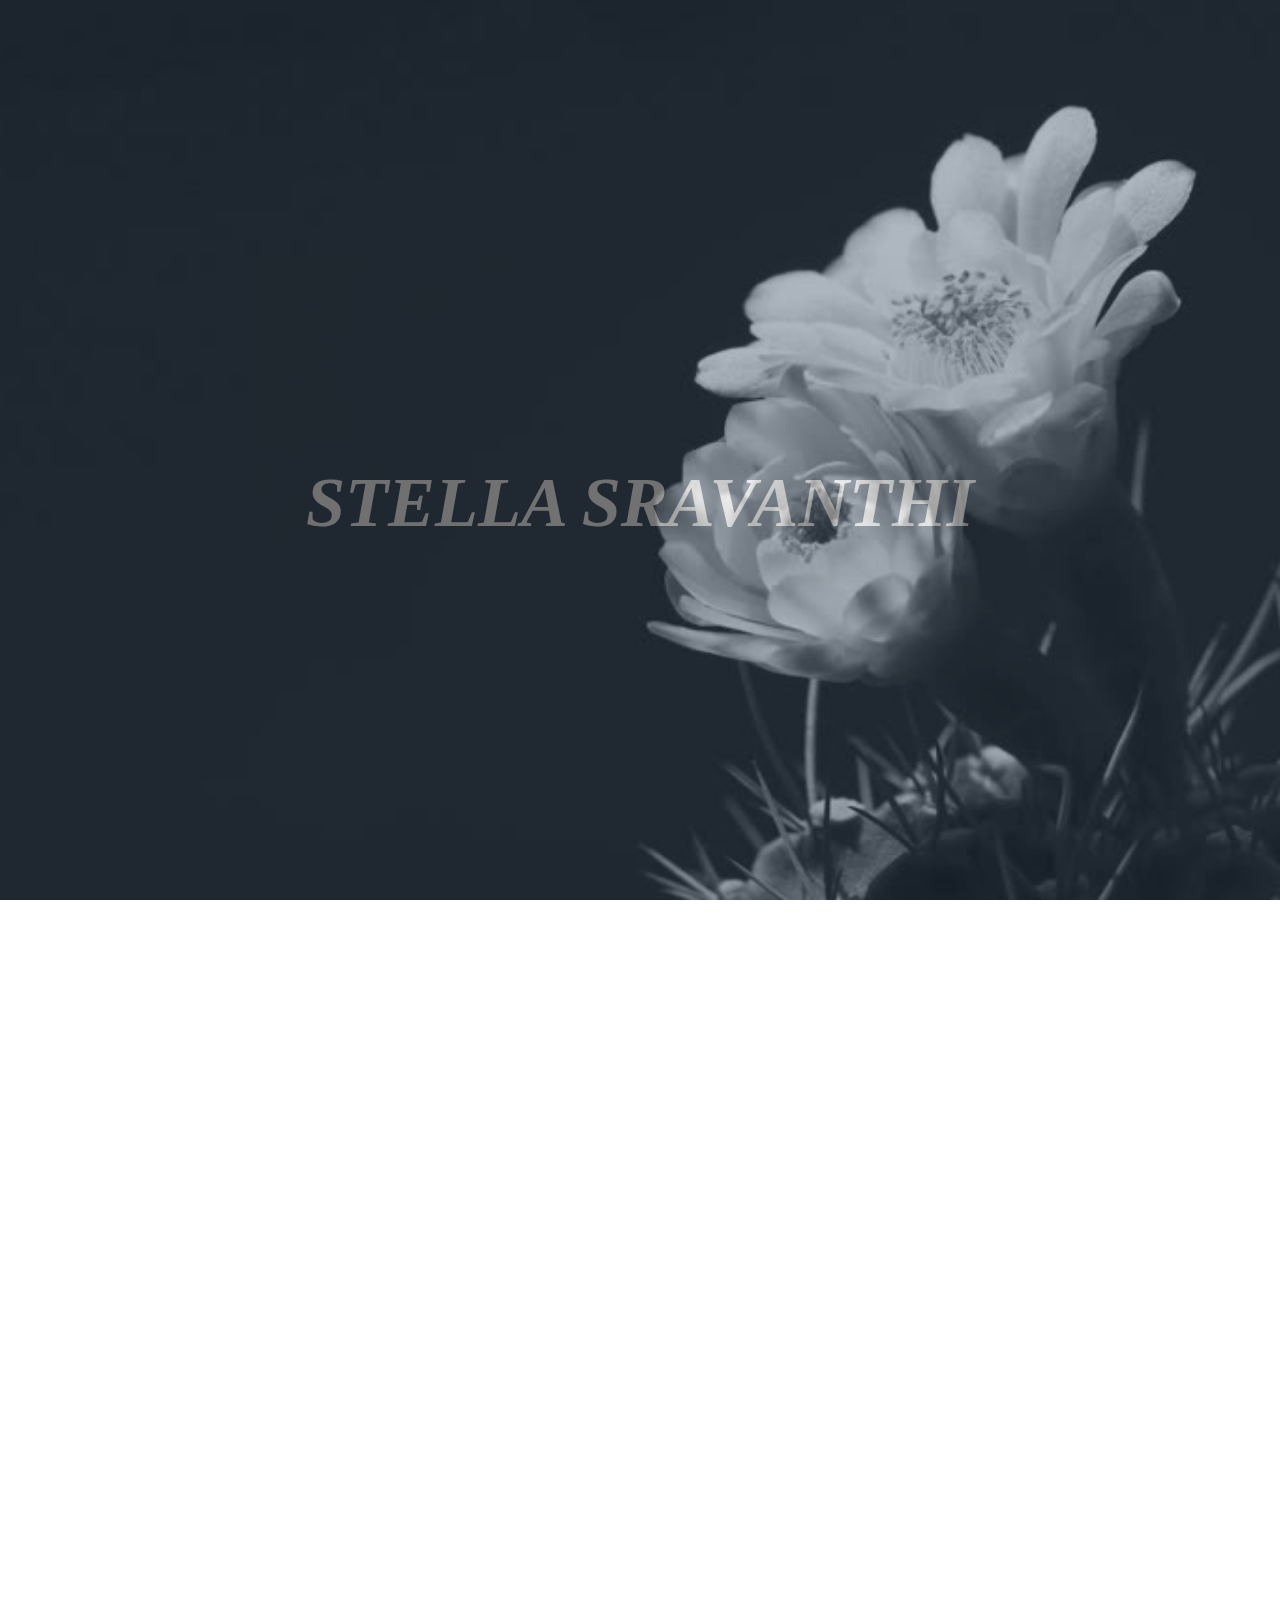
==== index.html @ a3dfa1d5 "first commit" ====
<!DOCTYPE html>
<html lang="en">

<head>
    <meta charset="UTF-8">
    <meta name="viewport" content="width=device-width, initial-scale=1.0">
    <title>Stella Sravanthi</title>
    <link href="./css/styles.css" rel="stylesheet">
    <link href='https://fonts.googleapis.com/css?family=Acme' rel='stylesheet'>
    <link href='https://fonts.googleapis.com/css?family=Quicksand' rel='stylesheet'>
    <!-- for collapsed navbar used bootstrap-->
    <script src="https://code.jquery.com/jquery-3.5.1.slim.min.js" integrity="sha384-DfXdz2htPH0lsSSs5nCTpuj/zy4C+OGpamoFVy38MVBnE+IbbVYUew+OrCXaRkfj" crossorigin="anonymous"></script>
    <link rel="stylesheet" href="https://stackpath.bootstrapcdn.com/bootstrap/4.3.1/css/bootstrap.min.css" integrity="sha384-ggOyR0iXCbMQv3Xipma34MD+dH/1fQ784/j6cY/iJTQUOhcWr7x9JvoRxT2MZw1T" crossorigin="anonymous">
    <script src="https://cdn.jsdelivr.net/npm/bootstrap@4.5.3/dist/js/bootstrap.bundle.min.js" integrity="sha384-ho+j7jyWK8fNQe+A12Hb8AhRq26LrZ/JpcUGGOn+Y7RsweNrtN/tE3MoK7ZeZDyx" crossorigin="anonymous"></script>

    <!-- for social media icons used fontawesome css  (fa fa classes)-->
    <link rel="stylesheet" href="https://cdnjs.cloudflare.com/ajax/libs/font-awesome/5.12.1/css/all.min.css">
    <!-- <script type="text/javascript" src="../js/script.js"></script> -->

</head>

<body>
    <div class="bfnav" id="bfnav">
        <div class="layer">
            STELLA SRAVANTHI
            <script type="text/javascript">
                var address = window.location.href.split('/');
                var script_name = address[address.length - 1];
                if (localStorage[script_name]) {
                    localStorage[script_name] = parseInt(localStorage[script_name]) + 1;
                } else {
                    localStorage[script_name] = 1;
                }
            </script>

        </div>
        <div class="part">
            <script type="text/javascript">
                document.write("Visits " + localStorage[script_name]);
            </script>
        </div>
    </div>
    <nav class="nav navbar-expand-lg navbar-dark bg-dark" style="z-index: 2;" id="navbar">

        <a class="navbar-brand" href="./index.html">Home</a>
        <button class="navbar-toggler" type="button" data-toggle="collapse" data-target="#navbarTogglerDemo02">
           <span class="navbar-toggler-icon"></span>
       </button>
        <div class="collapse navbar-collapse" id="navbarTogglerDemo02">
            <ul class="navbar-nav ml-auto">
                <li class="nav-item">
                    <a class="nav-link" href="#about">About</a>
                </li>
                <li class="nav-item">
                    <a class="nav-link" href="#interests">Work</a>
                </li>
                <li class="nav-item">
                    <a class="nav-link" href="./html/gallery.html">Gallery</a>
                </li>
                <li class="nav-item">
                    <a class="nav-link" href="./html/ff.html">Feedback</a>
                </li>
            </ul>
        </div>
    </nav>
    <div class="content">
        <img id="stella" src="./img/mee.jpg" alt="">
        <br>
        <br>
        <div class="content-sub">
            <div id="about">
                <p>About Me</p>
                <p>Hey, I'm Stella a second year Undergraduate student IIIT Hyderabad. I love learning all technical and other cool stuff.</p>
            </div>
            <div><button class="about-btn btn" onclick="window.location.href='./html/mypg.html'; style='color:white;'">know more..</button> </div>
            <br> <br><br><br> <br><br>
            <div id="interests">
                <p id="interests-head">My interests and projects</p>
                <p>My projects include most of acdemic works done in form of assignments.I code in C, C++, Python.I also work in Flutter, Django, HTML, CSS and Javascript. Besides academics, I am also interested in art,writing articles,reading and music.</p>
            </div>
            <div><button class="interest-btn btn" onclick="window.location.href='./html/projects.html';">read more..</button> </div>
            <br>
            <br>
            <br>
        </div>
    </div>
    <div id="social">

        <div class="social-content">
            <br>
            <h4>Reach me on..</h4>

            <div class="linkz">
                <a href="https://www.facebook.com/stella.devarakonda">
                    <span> 
                        <i class="fab fa-facebook-f footer-img"> 

                        </i> </span>
                </a>
                <a href="https://www.linkedin.com/in/stella-sravanthi-devarakonda">
                    <span>
                        <i class="fab fa-linkedin-in footer-img"></i>
                      </span>
                </a>
                <a href="https://github.com/sravanthi657">
                    <span>
                        <i class="fab fa-github footer-img"></i>
                      </span>
                </a>
            </div>
            <h4>© 2020 Stella Sravanthi</h4>
            <br>
        </div>
        <a href="#bfnav" class="p" id="goto" style="color: black;">Top <img src="./img/topArrow.png" style="width: 40px; height: 40px; " > </a>
    </div>
    <script src='./js/script.js'></script>
</body>

</html>
---- css/styles.css ----
* {
    box-sizing: border-box;
}

html,
body {
    margin: 0;
    height: 100%;
    border: 0;
    padding: 0;
    position: relative;
    overflow-x: hidden;
}

.bfnav {
    background-image: url("../img/1.jpg");
    background-attachment: fixed;
    background-repeat: no-repeat;
    background-size: cover;
    background-position: center;
}

.layer {
    background-color: rgba(255, 192, 0, 0.2);
    color: #fdfefe;
    padding-top: 450px;
    padding-bottom: 370px;
    font-weight: bold;
    text-align: center;
    font-family: Gill Sans Extrabold;
    font-size: 5.5vw;
    font-style: oblique 10deg;
    background-color: #34495e;
    opacity: 0.4;
    top: 0;
    left: 0;
    width: 100%;
    height: 100%;
}

.part {
    background-color: rgba(255, 192, 0, 0.2);
    color: #fdfefe;
    font-weight: bold;
    text-align: left;
    font-family: Gill Sans Extrabold;
    font-size: 26px;
    font-style: oblique 10deg;
    background-color: #34495e;
    opacity: 0.4;
    width: 100%;
    padding-bottom: 20px;
}

.navbar-brand {
    margin-left: 2%;
}

nav {
    font-family: 'Acme', sans-serif;
    padding: .5%;
}

#navbar {
    overflow: hidden;
}

nav a {
    color: white;
    text-decoration: none;
    text-transform: uppercase;
    font-size: 16px;
    font-weight: bold;
}

nav a:hover {
    font-size: 17px;
    transition: all ease-in-out 250ms;
    font-family: monospace;
    font-weight: bold;
    color: #E6E6E6;
}

.content {
    margin-top: 0%;
    margin-bottom: 0%;
    padding-left: 5%;
    padding-right: 15%;
    padding-top: 2%;
    padding-bottom: 5%;
    background-image: linear-gradient(rgba(255, 255, 255, 0.3), rgba(255, 255, 255, 0.5)), url("../img/set.jpg");
    background-size: cover;
    background-position: center;
    min-width: 250 px;
    overflow-wrap: break-word;
}

#stella {
    max-width: 15vw;
    width: 190px;
    height: 190px;
    height: auto;
    display: block;
    top: 0px;
    border-radius: 150px;
    margin-left: 45%;
    -moz-box-shadow: 0px 6px 5px #ccc;
    -webkit-box-shadow: 0px 6px 5px #ccc;
    box-shadow: 0px 6px 5px #ccc;
    -moz-border-radius: 190px;
    -webkit-border-radius: 190px;
    border-radius: 190px;
    border: 2px solid #fff;
}

.content-sub {
    background: rgb(0, 0, 0, 0.4);
}

#about {
    text-align: left;
    padding-top: 2%;
    padding-left: 38%;
    color: #a5dd40;
    font-family: 'Acme', sans-serif;
    font-size: 23px;
}

.sticky {
    position: fixed;
    top: 0;
    width: 100%;
}

.sticky+.content {
    padding-top: 102px;
}

.btn {
    -webkit-border-radius: 18;
    -moz-border-radius: 18;
    border-radius: 18px;
    font-family: 'Patrick Hand', cursive;
    font-size: 18px;
    background: linear-gradient(rgba(0, 0, 0, 0.6), rgba(249, 0, 255, 0.3));
    padding: 5px 5px 5px 5px;
    text-decoration: none;
    position: absolute;
    color: white !Important;
}

.btn:hover {
    background-color: grey;
    color: white;
}

.about-btn {
    position: relative;
    color: white;
    left: 50%;
}

#interests {
    text-align: right;
    padding-right: 2%;
    padding-left: 40%;
    color: #eee376;
    font-family: 'Acme', sans-serif;
    font-size: 23px;
}

.interest-btn {
    position: absolute;
    right: 60%;
    color: white;
}

#goto {
    text-decoration: none;
    text-align: center;
    font-family: GulimChe;
    font-size: 30px;
    font-weight: bold;
    padding-bottom: 1%;
    justify-items: center;
    display: grid;
}

#goto a:hover {
    font-weight: bold;
    font-family: MS Gothic;
}

#side {
    float: right;
    height: 820px;
    width: 500px
}

#foll {
    padding-left: 540px;
    height: 90px;
    width: 200px;
}

.col {
    float: left;
}

#social {
    background-color: white;
    font-family: 'Quicksand', serif;
    padding: 2%;
    height: auto;
    color: black;
    font-size: 30px;
    text-align: center;
    margin-top: -40px;
    bottom: 0;
    border: 10%;
    overflow: hidden;
}

.social-content {
    background: linear-gradient(90deg, rgba(2, 0, 36, 0.2) 0%, rgba(9, 48, 121, 0.2) 14%, rgba(7, 89, 155, 0.2) 47%, rgba(0, 239, 255, 0.2) 100%);
    position: relative;
    top: 20%;
}

.linkz {
    padding: 0;
}

#social a {
    text-decoration: none;
    color: var(--color-bright);
}

.footer-img {
    align-content: center;
    width: 3%;
    display: inline;
    margin: 2%;
}

.social-content {
    position: relative;
    top: 20%;
}

.footer-img:hover {
    width: 3.5%;
}


/***************************** About ******************************************/

.enlarge {
    width: 100%;
}

.mypg-body {
    width: 100%;
    font-family: 'Arima Madurai', cursive;
    color: black;
    font-size: 25px;
    background-image: linear-gradient(rgba(255, 255, 255, 0.4), rgba(97, 81, 81, 0.4)), url("../img/glare_background_blur_dark_63553_1920x1080.jpg");
    background-size: cover;
    background-position: center;
    background-repeat: no-repeat;
    padding-top: 15px;
}

.caption {
    padding-left: 10%;
    padding-top: 40px;
    width: 100%;
    text-align: left;
    color: #000;
    font: 400 15px/1.8 "Lato", sans-serif;
    color: #9b59b6;
}

.caption span.border {
    background-color: #111;
    color: #fff;
    margin-top: 40px;
    padding: 12px;
    font-size: 2vw;
    letter-spacing: 8px;
    margin-left: 3%;
}

.tellthm {
    color: orangered;
    font-family: Arial, Helvetica, sans-serif;
    margin-left: 3%;
    font-size: 15px;
}

table.mypg-tb {
    margin-left: 3%;
    margin-right: 15%;
    margin-top: 2%;
    border: 3px solid white;
    color: #fff;
}

.mypg-tb th {
    text-align: center;
    color: #7d3c98;
    font-size: 18px;
    border: 1px solid white;
}

.mypg-tb td {
    text-align: center;
    padding-top: 10px;
    padding-bottom: 10px;
}

.mypg-tb tr {
    font-weight: bold;
}

.mypg-tb tr:nth-child(even) {
    background-color: #aed6f1;
    font-weight: bold;
    color: #17202a;
}

.mypg-tb tr:nth-child(odd) {
    font-weight: bold;
    color: #e69b69;
}

.mypg-tb tr:nth-child(odd):hover {
    background-color: #d4e6f1;
    font-size: 18px;
    transition: all ease-in-out 1000ms;
    color: #a04000;
}

.link {
    text-decoration: none;
    color: #17202a;
}

.lastnote {
    width: 100%;
}

.header {
    font-size: 50px;
    font-weight: bold;
    font-family: 'Quantico', sans-serif;
    text-shadow: 3px 3px 0 #000, -1px -1px 0 #000, 1px -1px 0 #000, -1px 1px 0 #000, 1px 1px 0 #000;
}

.profile-img {
    float: left;
    width: 26%;
    border-radius: 2%;
    margin-left: 3%;
    margin-right: 5%;
    margin-top: 1.3%;
    margin-bottom: 5%;
}

.mypg-content {
    font-family: 'Open Sans', sans-serif;
    color: white;
    font-size: 120%;
    position: relative;
    margin-left: 5%;
    margin-right: 5%;
    padding-top: 1%;
    margin-bottom: 6%;
    padding-bottom: 15%;
}

.test {
    text-align: justify;
    font-family: 'Acme', sans-serif;
    color: white;
    font-weight: bold;
    -webkit-text-stroke: 1px black;
    font-size: 20px;
}


/*******************************************    Gallery **********************************/

.gallery-background {
    background-image: linear-gradient(rgba(255, 255, 255, 0.3), rgba(255, 255, 255, 0.5)), url("../img/bb.jpg");
    display: block;
    /* Full height */
    height: 100%;
    width: 100%;
    /* Center and scale the image nicely */
    background-position: center;
    background-repeat: no-repeat;
    background-size: cover;
    padding: 16px;
}

.gallery-content {
    position: absolute;
    width: auto;
    height: 80%;
    left: 50%;
    top: 60%;
    margin-left: 2%;
    -webkit-transform: translate(-50%, -50%);
    transform: translate(-50%, -50%);
}

#click {
    height: 80%;
    width: 100%;
}

@media screen and (max-width: 600px) {
    .gallery-content {
        -webkit-transform: translate(0%, 0%);
        transform: translate(-50%, -50%);
        margin-left: -1%;
        margin-right: -10%;
        width: 90%;
        height: 70%;
    }
}


/*********************   Feedback ****************************/

.fb-bg {
    background-image: url(../img/patt.jpg);
    background-size: cover;
    background-position: center;
    background-repeat: no-repeat;
    padding-top: 40px;
}

.pre-fb {
    padding-top: 20px;
    color: blanchedalmond;
}

h4 {
    text-align: center;
}

h3 {
    font-family: 'Quantico', sans-serif;
    text-align: center;
}

table#feedtb {
    width: 6vw;
    text-align: center;
    border: 2px solid;
    border-radius: 2vw;
    border-collapse: collapse;
    margin: 100px auto;
    transition: all 0.3s ease;
}

#feedtb tr {
    border-bottom: 1px solid #ddd;
    cursor: pointer;
}

#feedtb tr:hover {
    box-shadow: 0 0 10px 0 rgba(0, 0, 0, 0.1);
}

#feedtb td {
    font-family: 'Lato', sans-serif;
    font-size: 1.1em;
    padding: 1.5%;
    background: rgb(230, 255, 242);
}

#feedtb th {
    font-family: 'Lato', sans-serif;
    font-size: 1.1em;
    padding: 1.5%;
    color: white;
    background: #2A88AD;
}

.fb-mid {
    padding: 14px 0px;
    margin-top: 0%;
    text-align: center;
}

#feedback select {
    -webkit-appearance: none;
    -moz-appearance: none;
    appearance: none;
    border: 1px solid black;
    border-radius: 4px;
    padding: 10px 20px;
    margin-top: 20px;
    font-size: 0.9em;
}

#feedback {
    width: 400px;
    max-width: 100%;
    margin: 0 auto;
    padding: 2.5%;
    font-size: 1.1em;
    border-radius: 2vw;
}

#feedback input,
select {
    width: 100%;
    display: block;
    margin: 20px auto;
    border: 1px solid black;
    border-radius: 2vw;
    font-size: 0.9em;
}

#feedback select {
    background-image: linear-gradient(45deg, transparent 50%, gray 50%), linear-gradient(135deg, gray 50%, transparent 50%), linear-gradient(to right, #ccc, #ccc);
    background-position: calc(100% - 20px) calc(1em + 2px), calc(100% - 15px) calc(1em + 2px), calc(100% - 2.5em) 0.5em;
    background-size: 5px 5px, 5px 5px, 1px 1.5em;
    background-repeat: no-repeat;
}

#feedback input {
    padding: 10px 0;
}

#feedback #user_input {
    margin-top: 20px;
    padding-left: 20px;
    box-sizing: border-box;
}

#feedback #submitButton {
    margin-top: 20px;
    background: #2A88AD;
    color: white;
    text-align: center;
    cursor: pointer;
    width: 150px;
}

.like-img {
    color: crimson;
    font-size: 80px;
}


/********************   projects ******************************************/

.project-body {
    background-image: url(../img/flash.jpg);
    background-position: center;
    background-size: cover;
    width: 100%;
}

.projectz {
    padding-bottom: 10%;
    padding-top: 50px;
}

.player {
    margin-top: 2%;
    margin-left: 25%;
    width: 70%;
}

.project-intro h1 {
    text-align: center;
    font-family: 'Akaya Kanadaka', cursive;
    color: white;
    font-size: 50px;
    padding-top: 20px;
}

.project-heading {
    color: aliceblue;
    padding-top: 20px;
}

ul {
    color: white;
    font-family: 'PT Sans', sans-serif;
}

.text-right {
    color: white;
    padding-left: 28%;
    font-weight: bold;
}

.referz {
    color: white;
}
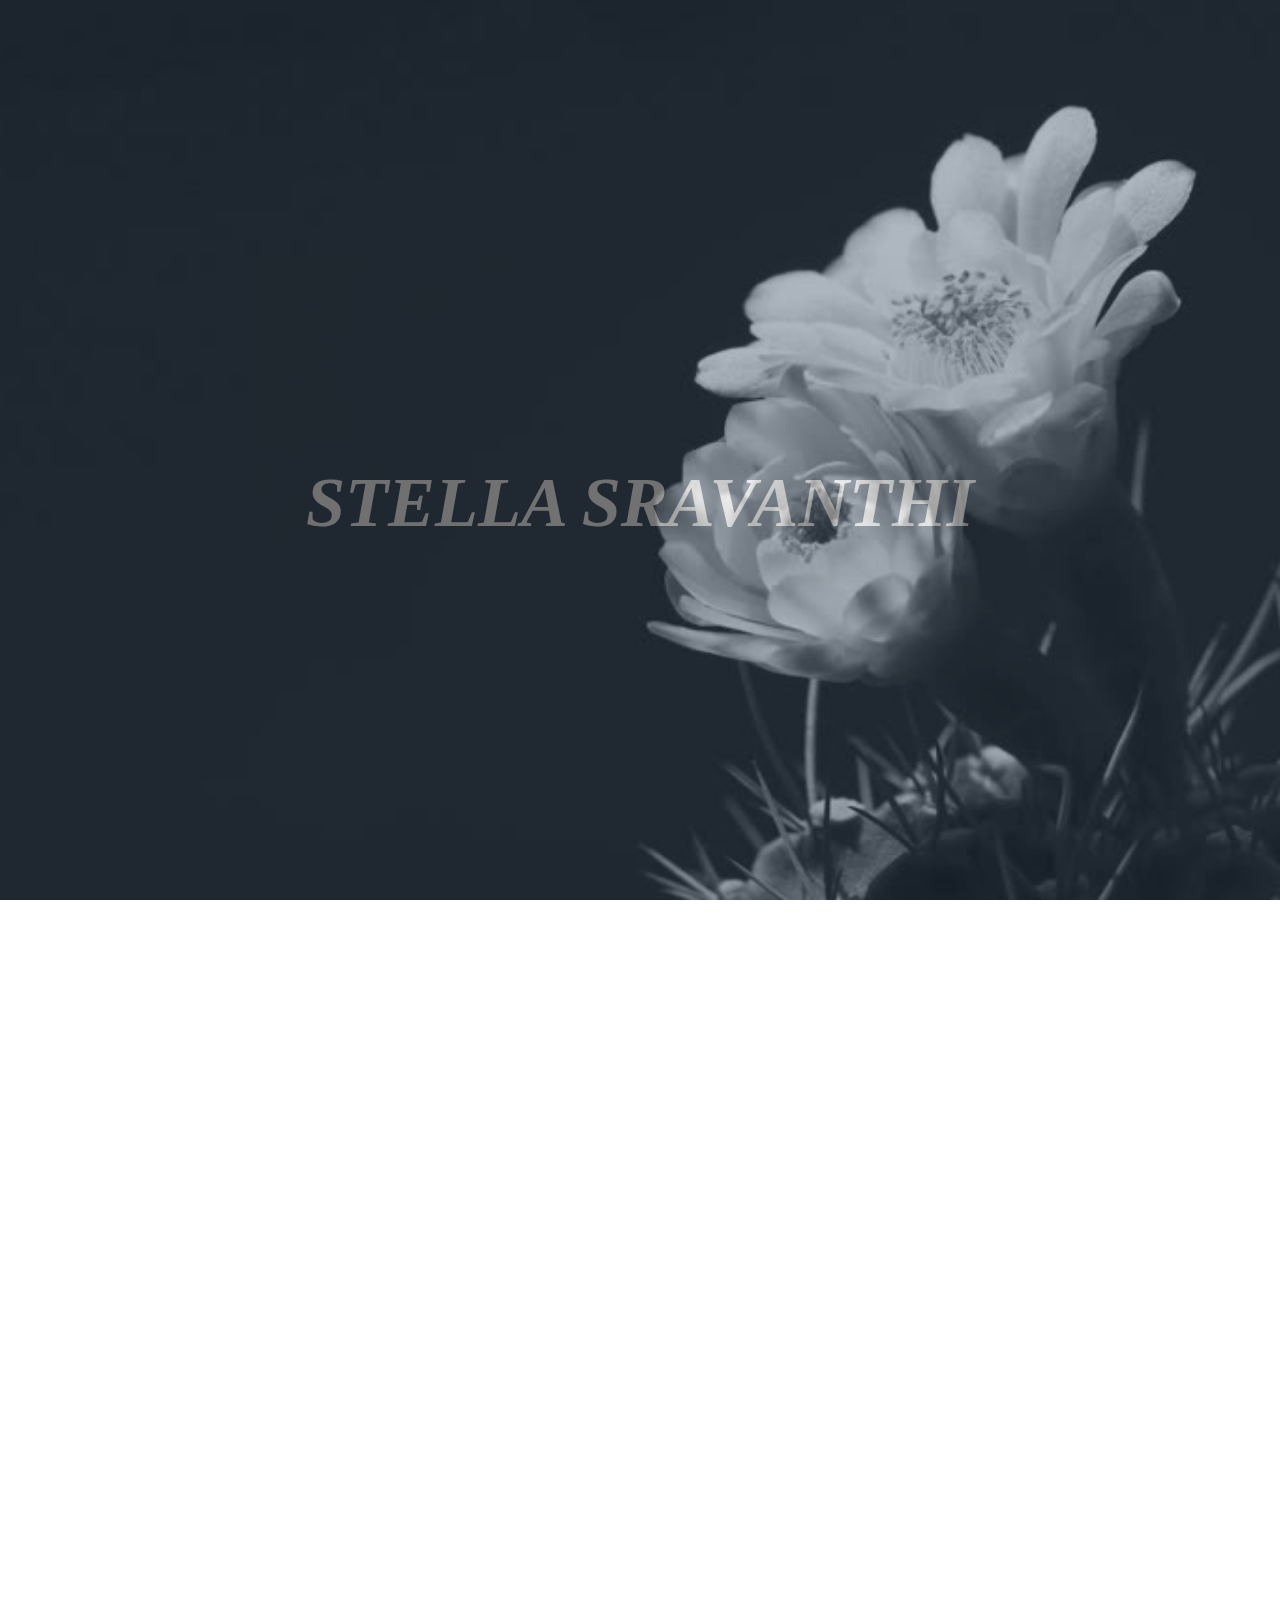
==== commit 35b64eba: "small changes" ====
--- a/index.html
+++ b/index.html
@@ -91,18 +91,18 @@
             <h4>Reach me on..</h4>
 
             <div class="linkz">
-                <a href="https://www.facebook.com/stella.devarakonda">
+                <a href="https://www.facebook.com/stella.devarakonda" target=_blank>
                     <span> 
                         <i class="fab fa-facebook-f footer-img"> 
 
                         </i> </span>
                 </a>
-                <a href="https://www.linkedin.com/in/stella-sravanthi-devarakonda">
+                <a href="https://www.linkedin.com/in/stella-sravanthi-devarakonda" target=_blank>
                     <span>
                         <i class="fab fa-linkedin-in footer-img"></i>
                       </span>
                 </a>
-                <a href="https://github.com/sravanthi657">
+                <a href="https://github.com/sravanthi657" target=_blank>
                     <span>
                         <i class="fab fa-github footer-img"></i>
                       </span>
--- a/css/styles.css
+++ b/css/styles.css
@@ -96,9 +96,9 @@
 }
 
 #stella {
-    max-width: 15vw;
-    width: 190px;
-    height: 190px;
+    max-width: 18vw;
+    width: 210px;
+    height: 210px;
     height: auto;
     display: block;
     top: 0px;
@@ -179,7 +179,7 @@
     text-decoration: none;
     text-align: center;
     font-family: GulimChe;
-    font-size: 30px;
+    font-size: 28px;
     font-weight: bold;
     padding-bottom: 1%;
     justify-items: center;
@@ -213,7 +213,7 @@
     padding: 2%;
     height: auto;
     color: black;
-    font-size: 30px;
+    font-size: 28px;
     text-align: center;
     margin-top: -40px;
     bottom: 0;
@@ -268,7 +268,7 @@
     background-size: cover;
     background-position: center;
     background-repeat: no-repeat;
-    padding-top: 15px;
+    padding-top: 50px;
 }
 
 .caption {
@@ -284,7 +284,6 @@
 .caption span.border {
     background-color: #111;
     color: #fff;
-    margin-top: 40px;
     padding: 12px;
     font-size: 2vw;
     letter-spacing: 8px;
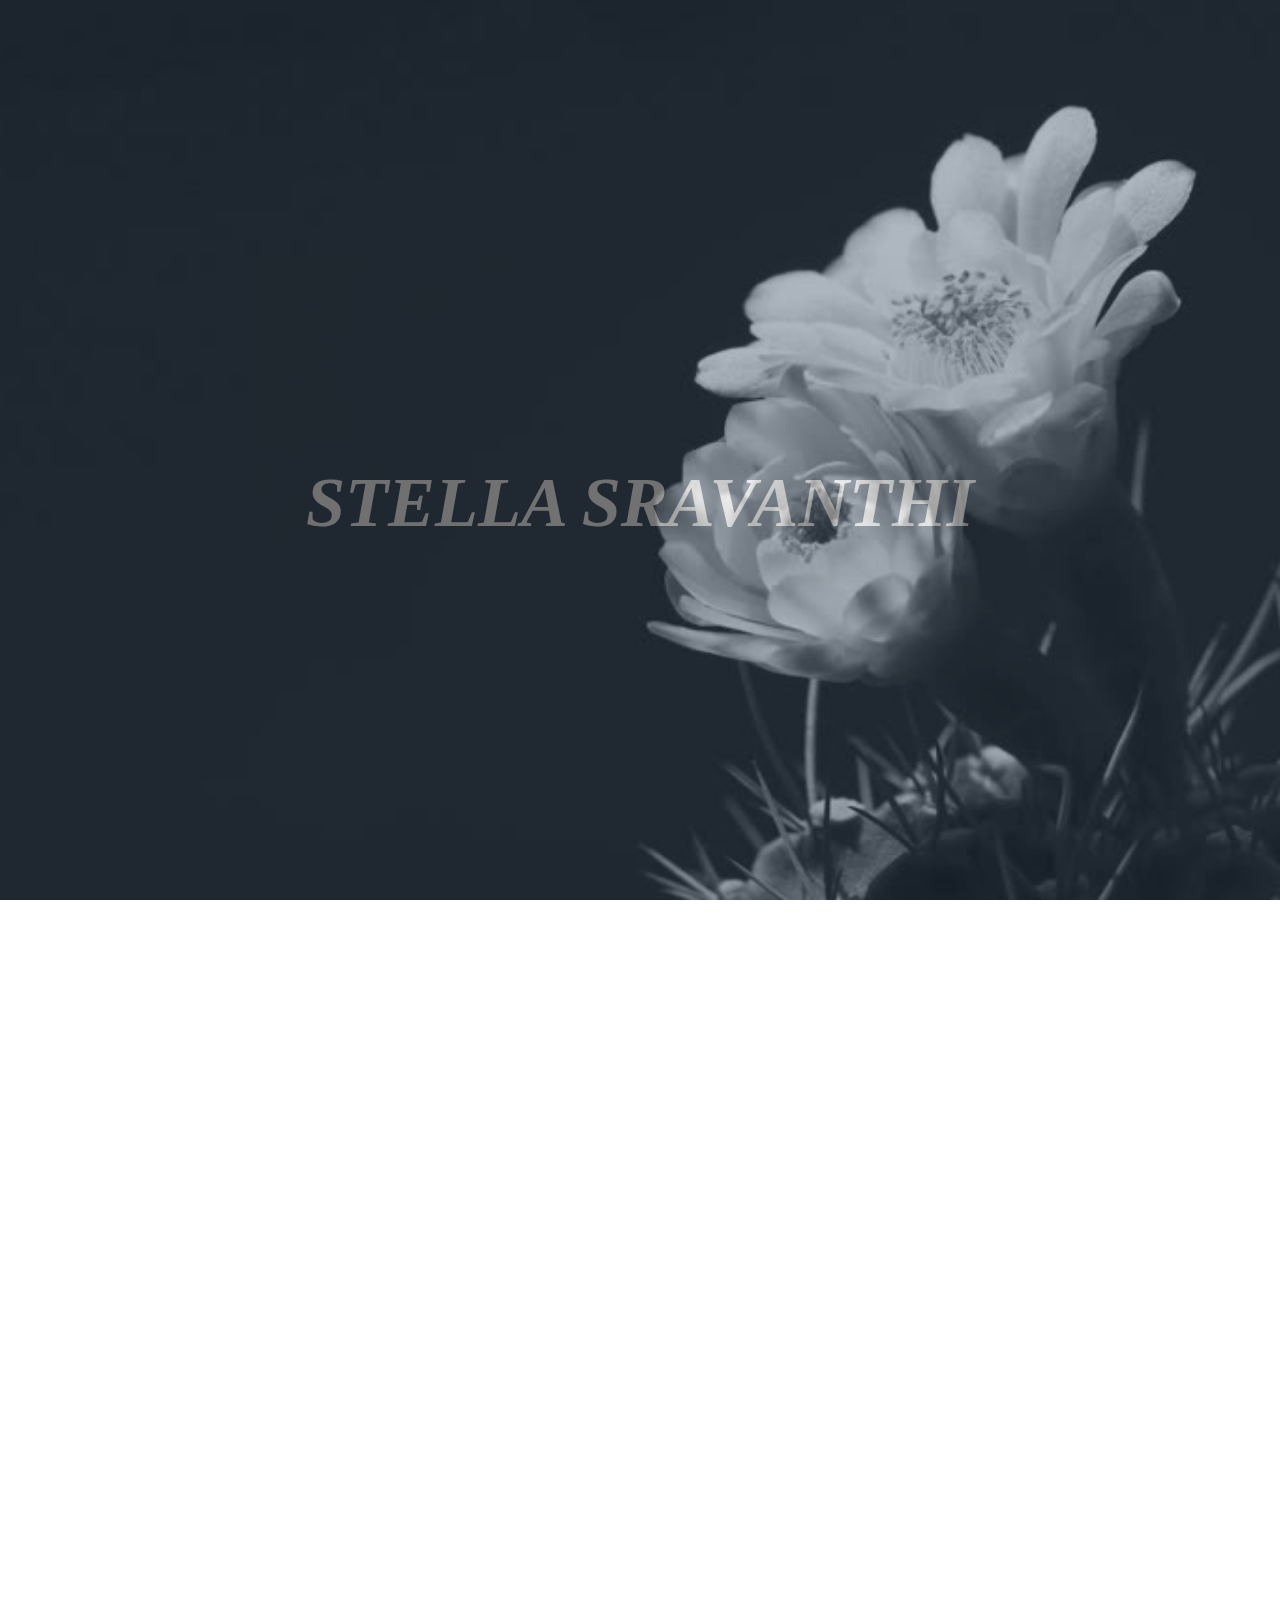
==== commit 113408a1: "modified visitor,likes" ====
--- a/index.html
+++ b/index.html
@@ -23,26 +23,13 @@
     <div class="bfnav" id="bfnav">
         <div class="layer">
             STELLA SRAVANTHI
-            <script type="text/javascript">
-                var address = window.location.href.split('/');
-                var script_name = address[address.length - 1];
-                if (localStorage[script_name]) {
-                    localStorage[script_name] = parseInt(localStorage[script_name]) + 1;
-                } else {
-                    localStorage[script_name] = 1;
-                }
-            </script>
+        </div>
 
-        </div>
-        <div class="part">
-            <script type="text/javascript">
-                document.write("Visits " + localStorage[script_name]);
-            </script>
-        </div>
     </div>
     <nav class="nav navbar-expand-lg navbar-dark bg-dark" style="z-index: 2;" id="navbar">
 
         <a class="navbar-brand" href="./index.html">Home</a>
+        <img src="https://hitwebcounter.com/counter/counter.php?page=7842562&style=0025&nbdigits=5&type=page&initCount=0" title="Free Counter" Alt="web counter" border="0" />
         <button class="navbar-toggler" type="button" data-toggle="collapse" data-target="#navbarTogglerDemo02">
            <span class="navbar-toggler-icon"></span>
        </button>
@@ -91,27 +78,30 @@
             <h4>Reach me on..</h4>
 
             <div class="linkz">
-                <a href="https://www.facebook.com/stella.devarakonda" target=_blank>
+                <a href="https://www.facebook.com/stella.devarakonda">
                     <span> 
-                        <i class="fab fa-facebook-f footer-img"> 
-
-                        </i> </span>
+                        <i class="fab fa-facebook-f footer-img"> </i> </span>
                 </a>
-                <a href="https://www.linkedin.com/in/stella-sravanthi-devarakonda" target=_blank>
+                <a href="https://www.linkedin.com/in/stella-sravanthi-devarakonda">
                     <span>
                         <i class="fab fa-linkedin-in footer-img"></i>
                       </span>
                 </a>
-                <a href="https://github.com/sravanthi657" target=_blank>
+                <a href="https://github.com/sravanthi657">
                     <span>
                         <i class="fab fa-github footer-img"></i>
                       </span>
                 </a>
             </div>
-            <h4>© 2020 Stella Sravanthi</h4>
+            <h4>&copy;
+                <script>
+                    document.write(new Date().getFullYear());
+                </script> Stella Sravanthi</h4>
             <br>
         </div>
         <a href="#bfnav" class="p" id="goto" style="color: black;">Top <img src="./img/topArrow.png" style="width: 40px; height: 40px; " > </a>
+        <a href="https://github.com/sravanthi657/Personal-website-" style="font-size: 15px; cursor: pointer; " target="_blank">[source code]</a>
+
     </div>
     <script src='./js/script.js'></script>
 </body>
--- a/css/styles.css
+++ b/css/styles.css
@@ -24,7 +24,7 @@
     background-color: rgba(255, 192, 0, 0.2);
     color: #fdfefe;
     padding-top: 450px;
-    padding-bottom: 370px;
+    padding-bottom: 350px;
     font-weight: bold;
     text-align: center;
     font-family: Gill Sans Extrabold;
@@ -40,12 +40,7 @@
 
 .part {
     background-color: rgba(255, 192, 0, 0.2);
-    color: #fdfefe;
-    font-weight: bold;
     text-align: left;
-    font-family: Gill Sans Extrabold;
-    font-size: 26px;
-    font-style: oblique 10deg;
     background-color: #34495e;
     opacity: 0.4;
     width: 100%;
@@ -96,9 +91,9 @@
 }
 
 #stella {
-    max-width: 18vw;
-    width: 210px;
-    height: 210px;
+    max-width: 15vw;
+    width: 190px;
+    height: 190px;
     height: auto;
     display: block;
     top: 0px;
@@ -179,7 +174,7 @@
     text-decoration: none;
     text-align: center;
     font-family: GulimChe;
-    font-size: 28px;
+    font-size: 30px;
     font-weight: bold;
     padding-bottom: 1%;
     justify-items: center;
@@ -213,7 +208,7 @@
     padding: 2%;
     height: auto;
     color: black;
-    font-size: 28px;
+    font-size: 30px;
     text-align: center;
     margin-top: -40px;
     bottom: 0;
@@ -268,7 +263,7 @@
     background-size: cover;
     background-position: center;
     background-repeat: no-repeat;
-    padding-top: 50px;
+    padding-top: 15px;
 }
 
 .caption {
@@ -284,6 +279,7 @@
 .caption span.border {
     background-color: #111;
     color: #fff;
+    margin-top: 40px;
     padding: 12px;
     font-size: 2vw;
     letter-spacing: 8px;
@@ -553,7 +549,11 @@
 
 .like-img {
     color: crimson;
-    font-size: 80px;
+    font-size: 30px;
+}
+
+.likebtn-wrapper {
+    opacity: 1;
 }
 
 
